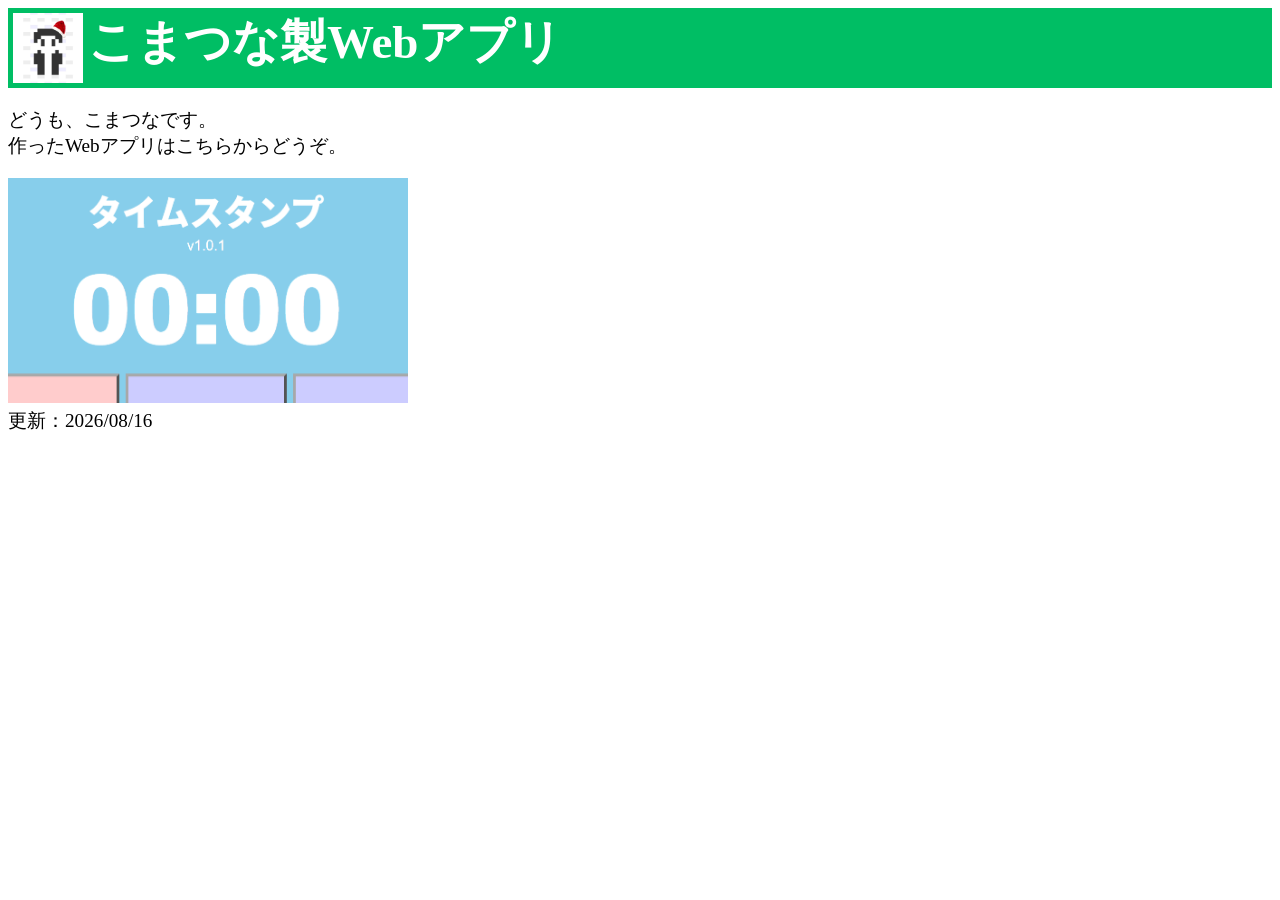
==== index.html @ d91386ff "Add files via upload" ====
<!DOCTYPE html>
<html>

<head>
    <title>こまつな製Webアプリ</title>
    <meta charset="utf-8">
    <script src="./main.js" defer></script>
    <link rel="stylesheet" href="./main.css">
</head>

<header>
    <img src="./img/デニムサンタこまつな.jpg" id="KM18">
    <div id="title">こまつな製Webアプリ</div>
</header>

<body>
    <p>
        <div>
            どうも、こまつなです。
            <br>
            作ったWebアプリはこちらからどうぞ。
        </div>
    </p>

    <div id="timestamp">
        <a href="https://komatuna11082nd.github.io/timestamp/" target="_blank">
            <img id="banner" src="./img/タイムスタンプ.png">
        </a>
    </div>
    
</body>

<footer>
    更新：2026/08/16
</footer>

</html>
---- main.css ----
header{
    background-color: #00BE64;

    height: 80px;
    display: flex;
}

#KM18{
    width: 70px;
    height: 70px;

    position: relative;
    top: 5px;
    left: 5px;
}

#title{
    color: white;
    font-size: 47px;
    font-weight: 800;
    position: relative;
    top: 2.5px;
    left: 10px;
}

body{
    font-size: 120%;
}

#banner{
    width: 400px;
    height: 225px;
}
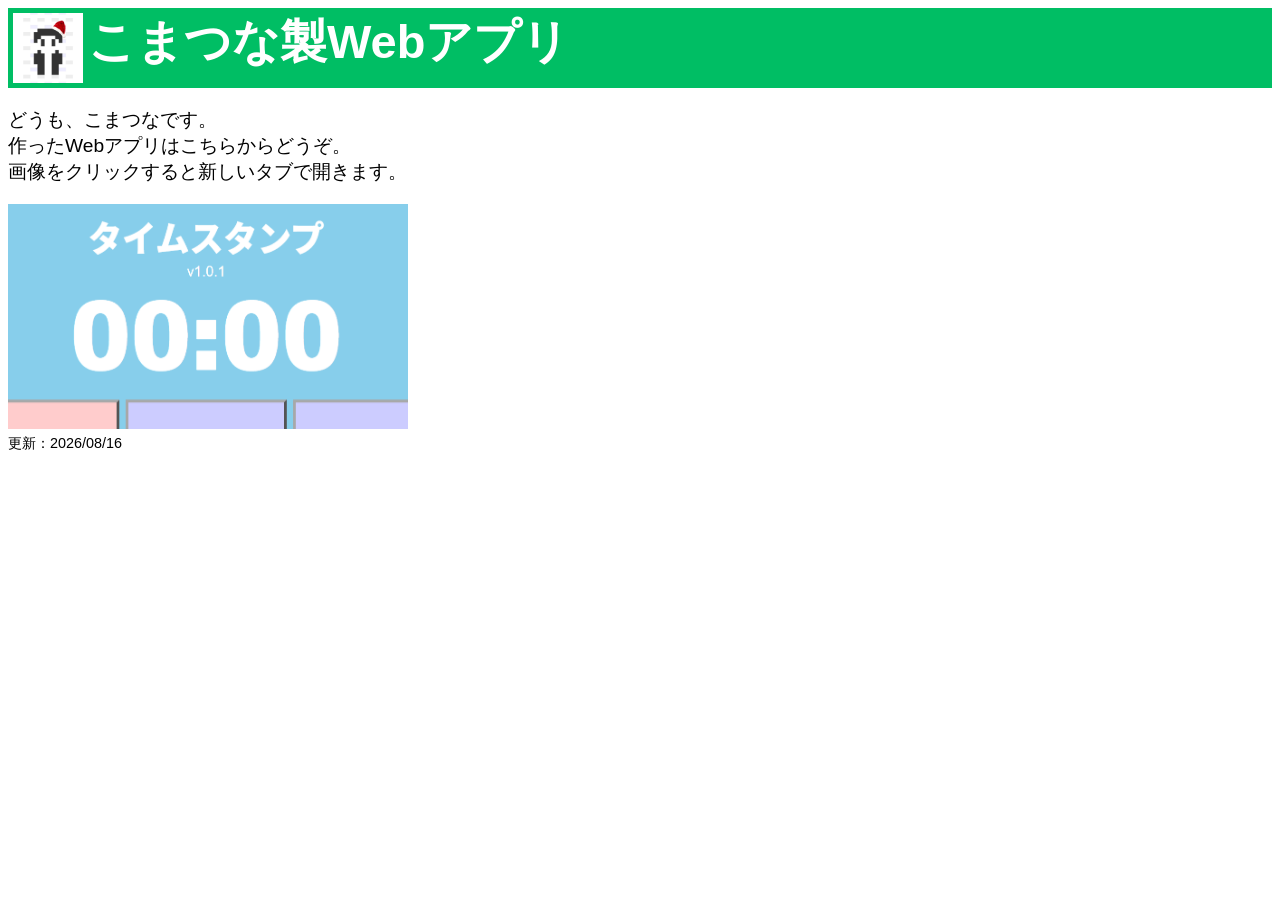
==== commit 6116fbf0: "Add files via upload" ====
--- a/index.html
+++ b/index.html
@@ -19,6 +19,8 @@
             どうも、こまつなです。
             <br>
             作ったWebアプリはこちらからどうぞ。
+            <br>
+            画像をクリックすると新しいタブで開きます。
         </div>
     </p>
 
@@ -27,7 +29,7 @@
             <img id="banner" src="./img/タイムスタンプ.png">
         </a>
     </div>
-    
+
 </body>
 
 <footer>
--- a/main.css
+++ b/main.css
@@ -1,6 +1,5 @@
 header{
     background-color: #00BE64;
-
     height: 80px;
     display: flex;
 }
@@ -16,6 +15,7 @@
 
 #title{
     color: white;
+    font-family: Arial, "Helvetica Neue", sans-serif;
     font-size: 47px;
     font-weight: 800;
     position: relative;
@@ -24,10 +24,15 @@
 }
 
 body{
+    font-family: Arial, "Helvetica Neue", sans-serif;
     font-size: 120%;
 }
 
 #banner{
     width: 400px;
     height: 225px;
+}
+
+footer{
+    font-size: 75%;
 }
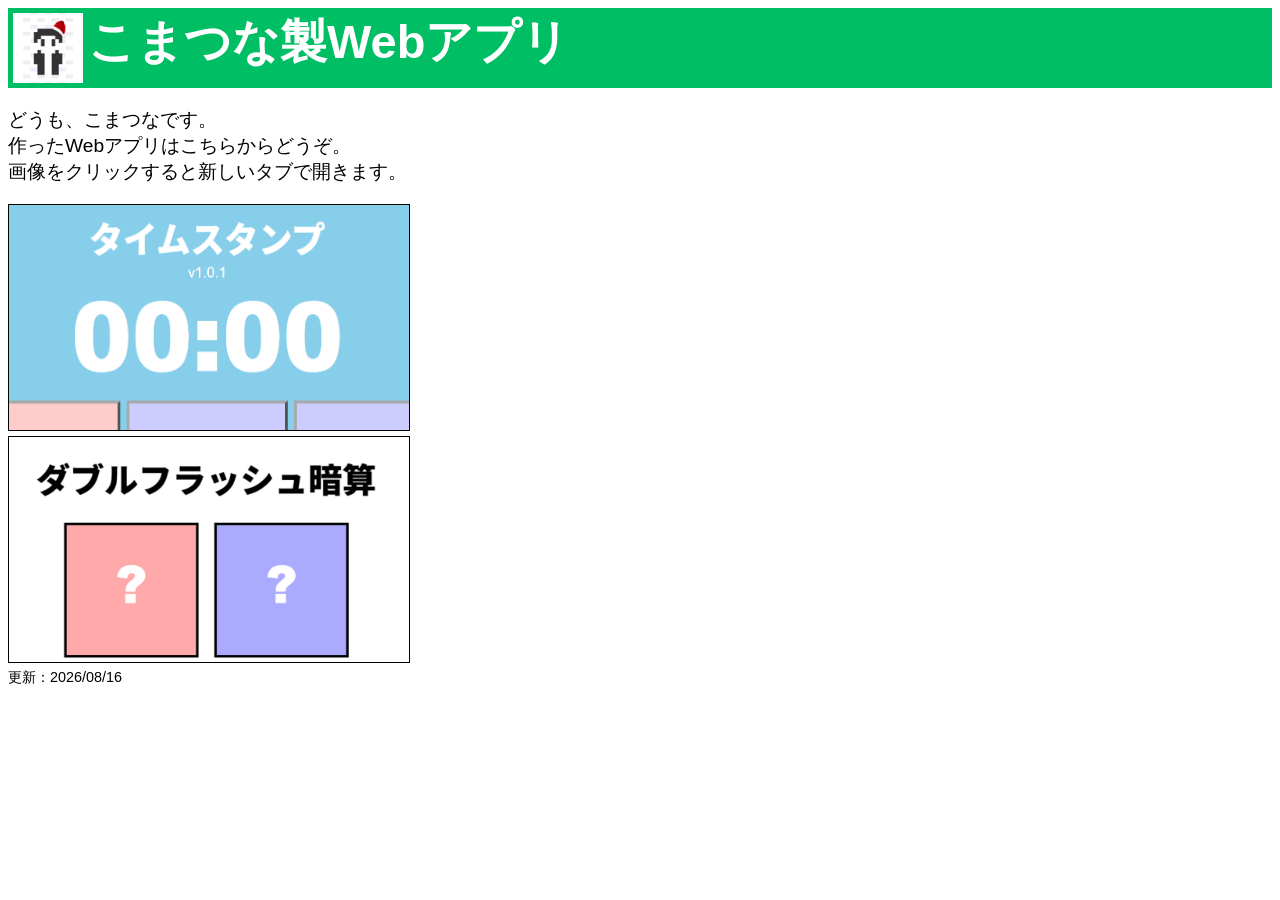
==== commit f1ee4661: "Add files via upload" ====
--- a/index.html
+++ b/index.html
@@ -30,6 +30,11 @@
         </a>
     </div>
 
+    <div id="double-flash">
+        <a href="https://komatuna11082nd.github.io/double-flash/" target="_blank">
+            <img id="banner" src="./img/double-flash.jpg">
+        </a>
+    </div>
 </body>
 
 <footer>
--- a/main.css
+++ b/main.css
@@ -31,6 +31,7 @@
 #banner{
     width: 400px;
     height: 225px;
+    border: 1px solid black;
 }
 
 footer{
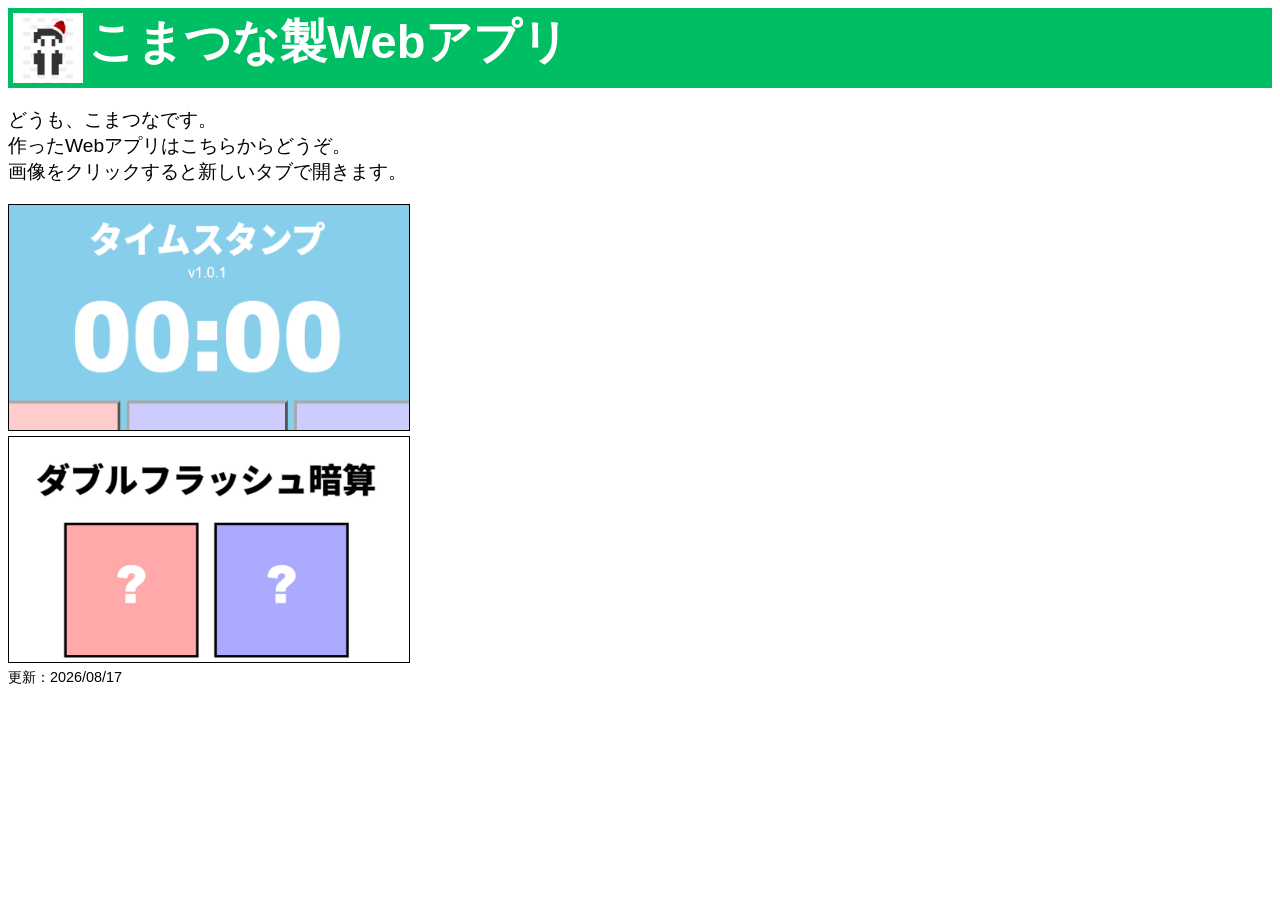
==== commit 9f88c5e3: "Update index.html" ====
--- a/index.html
+++ b/index.html
@@ -38,7 +38,7 @@
 </body>
 
 <footer>
-    更新：2026/08/16
+    更新：2026/08/17
 </footer>
 
-</html>+</html>
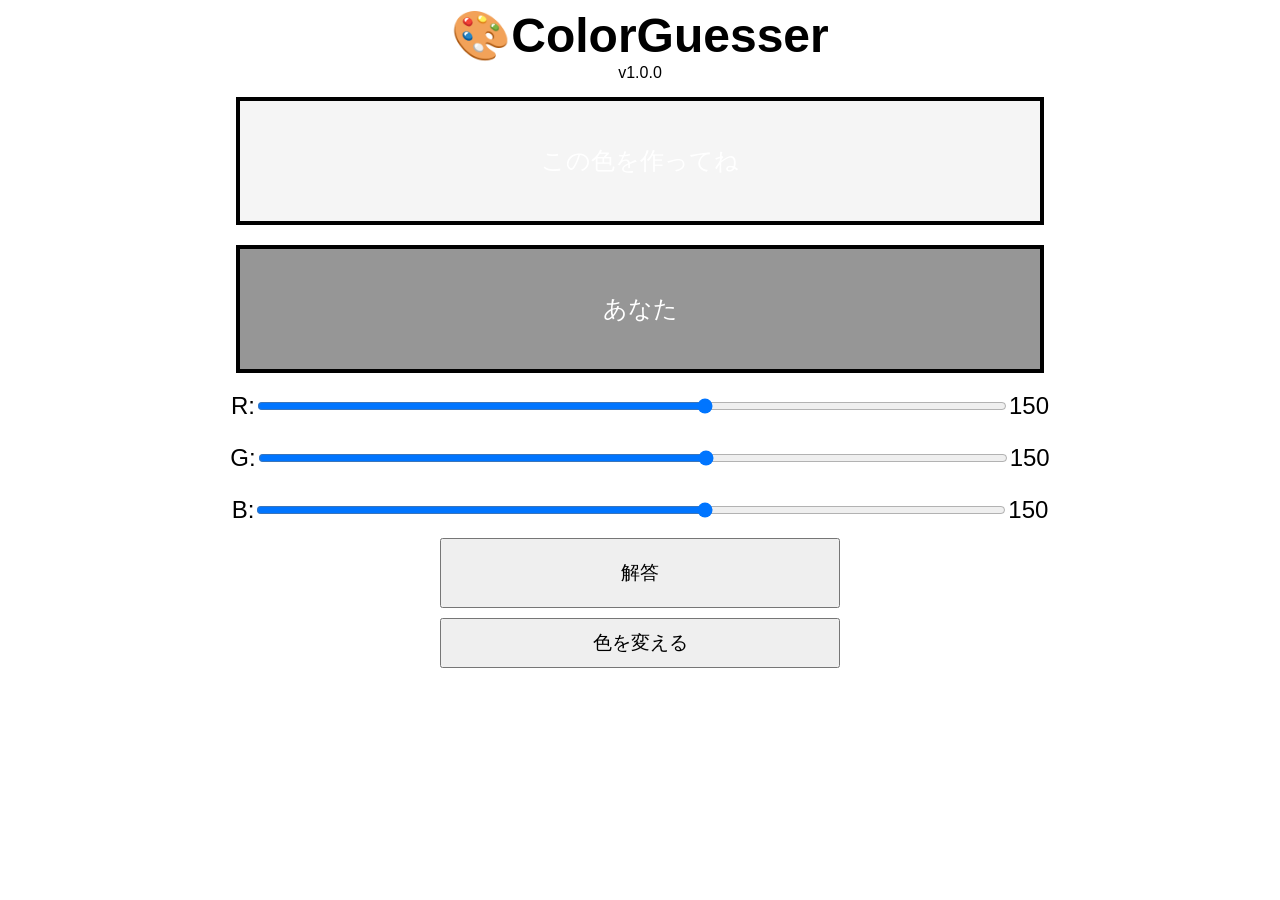
==== commit 298eba44: "Add files via upload" ====
--- a/index.html
+++ b/index.html
@@ -2,43 +2,39 @@
 <html>
 
 <head>
-    <title>こまつな製Webアプリ</title>
+    <title>🎨ColorGuesser</title>
     <meta charset="utf-8">
     <script src="./main.js" defer></script>
     <link rel="stylesheet" href="./main.css">
 </head>
 
 <header>
-    <img src="./img/デニムサンタこまつな.jpg" id="KM18">
-    <div id="title">こまつな製Webアプリ</div>
+    <div>
+        <div id="title">🎨ColorGuesser</div>
+        <div id="version">v1.0.0</div>
+    </div>
+
+
 </header>
 
 <body>
-    <p>
-        <div>
-            どうも、こまつなです。
-            <br>
-            作ったWebアプリはこちらからどうぞ。
-            <br>
-            画像をクリックすると新しいタブで開きます。
-        </div>
-    </p>
-
-    <div id="timestamp">
-        <a href="https://komatuna11082nd.github.io/timestamp/" target="_blank">
-            <img id="banner" src="./img/タイムスタンプ.png">
-        </a>
+    <div class="square_zone">
+        <div id="otehon_box">この色を作ってね</div>
+        <div id="player_box">あなた</div>
     </div>
 
-    <div id="double-flash">
-        <a href="https://komatuna11082nd.github.io/double-flash/" target="_blank">
-            <img id="banner" src="./img/double-flash.jpg">
-        </a>
+    <div class="color_zone">
+        <p>R:<input type="range" class="ranges" id="red_range" max="5"><span id="red_range_text">255</span></p>
+        <p>G:<input type="range" class="ranges" id="green_range" max="5"><span id="green_range_text">255</span></p>
+        <p>B:<input type="range" class="ranges" id="blue_range" max="5"><span id="blue_range_text">255</span></p>
     </div>
+
+    <div class="button_zone">
+        <button class="buttons" id="answer_button">解答</button>
+        <br>
+        <button class="buttons" id="change_button">色を変える</button>
+    </div>
+    
 </body>
 
-<footer>
-    更新：2026/08/17
-</footer>
-
-</html>
+</html>
--- a/main.css
+++ b/main.css
@@ -1,39 +1,92 @@
-header{
-    background-color: #00BE64;
-    height: 80px;
-    display: flex;
+#title{
+    text-align: center;
+    font-size: 300%;
+    font-weight: 900;
 }
 
-#KM18{
-    width: 70px;
-    height: 70px;
-
-    position: relative;
-    top: 5px;
-    left: 5px;
-}
-
-#title{
-    color: white;
-    font-family: Arial, "Helvetica Neue", sans-serif;
-    font-size: 47px;
-    font-weight: 800;
-    position: relative;
-    top: 2.5px;
-    left: 10px;
+#version{
+    text-align: center;
 }
 
 body{
+    background-color: white;
     font-family: Arial, "Helvetica Neue", sans-serif;
+}
+
+.square_zone{
+    display: flex;
+    flex-direction: column;
+    justify-content: center;
+    align-items: center;
+
+    text-align: center;
+    color:white;
+    font-size: 150%;
+    font-weight: 500;
+}
+
+#otehon_box{
+    position: relative;
+    top: 15px;
+
+    width: 800px;
+    height: 120px;
+
+    display: flex;
+    justify-content: center;
+    align-items: center;
+    text-align: center;
+
+    background-color: whitesmoke;
+    border: 4px solid black;
+}
+
+#player_box{
+    position: relative;
+    top: 35px;
+    width: 800px;
+    height: 120px;
+
+    display: flex;
+    justify-content: center;
+    align-items: center;
+    text-align: center;
+
+    background-color: whitesmoke;
+    border: 4px solid black;
+}
+
+.color_zone{
+    position: relative;
+    top: 30px;
+
+    text-align: center;
+    font-size: 150%;
+    font-weight: 900px;
+}
+
+.ranges{
+    width: 750px;
+}
+
+.button_zone{
+    text-align: center;
+    gap:5px;
+}
+
+.buttons{
+    position: relative;
     font-size: 120%;
 }
 
-#banner{
-    width: 400px;
-    height: 225px;
-    border: 1px solid black;
+#answer_button{
+    top: 20px;
+    width:400px;
+    height: 70px;
 }
 
-footer{
-    font-size: 75%;
+#change_button{
+    top: 30px;
+    width:400px;
+    height: 50px;
 }
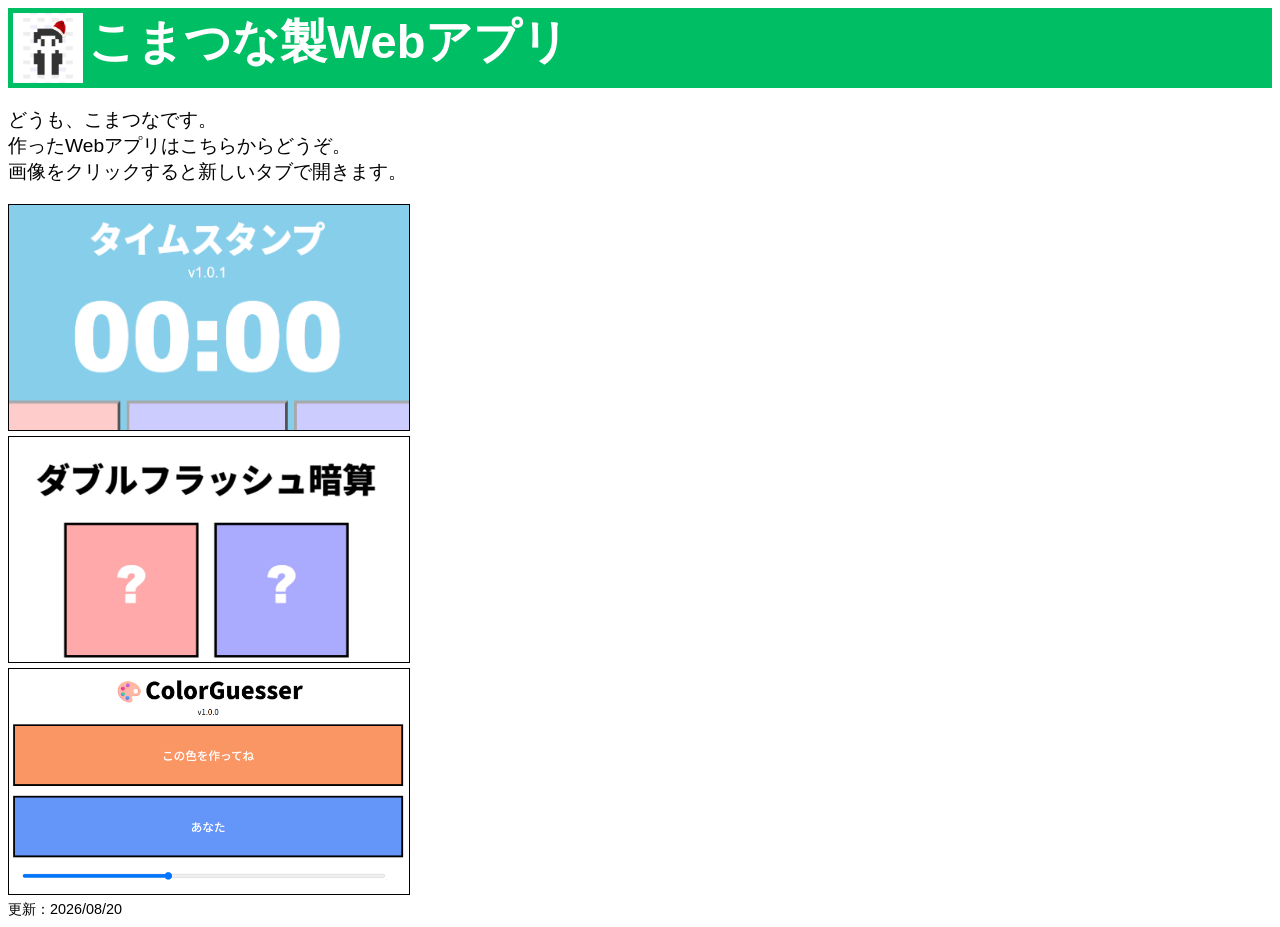
==== commit 7ca68ee6: "Add files via upload" ====
--- a/index.html
+++ b/index.html
@@ -2,39 +2,49 @@
 <html>
 
 <head>
-    <title>🎨ColorGuesser</title>
+    <title>こまつな製Webアプリ</title>
     <meta charset="utf-8">
     <script src="./main.js" defer></script>
     <link rel="stylesheet" href="./main.css">
 </head>
 
 <header>
-    <div>
-        <div id="title">🎨ColorGuesser</div>
-        <div id="version">v1.0.0</div>
-    </div>
-
-
+    <img src="./img/デニムサンタこまつな.jpg" id="KM18">
+    <div id="title">こまつな製Webアプリ</div>
 </header>
 
 <body>
-    <div class="square_zone">
-        <div id="otehon_box">この色を作ってね</div>
-        <div id="player_box">あなた</div>
+    <p>
+        <div>
+            どうも、こまつなです。
+            <br>
+            作ったWebアプリはこちらからどうぞ。
+            <br>
+            画像をクリックすると新しいタブで開きます。
+        </div>
+    </p>
+
+    <div id="timestamp">
+        <a href="https://komatuna11082nd.github.io/timestamp/" target="_blank">
+            <img id="banner" src="./img/タイムスタンプ.png">
+        </a>
     </div>
 
-    <div class="color_zone">
-        <p>R:<input type="range" class="ranges" id="red_range" max="5"><span id="red_range_text">255</span></p>
-        <p>G:<input type="range" class="ranges" id="green_range" max="5"><span id="green_range_text">255</span></p>
-        <p>B:<input type="range" class="ranges" id="blue_range" max="5"><span id="blue_range_text">255</span></p>
+    <div id="double-flash">
+        <a href="https://komatuna11082nd.github.io/double-flash/" target="_blank">
+            <img id="banner" src="./img/double-flash.jpg">
+        </a>
     </div>
 
-    <div class="button_zone">
-        <button class="buttons" id="answer_button">解答</button>
-        <br>
-        <button class="buttons" id="change_button">色を変える</button>
+    <div id="ColorGuesser">
+        <a href="https://komatuna11082nd.github.io/ColorGuesser/" target="_blank">
+            <img id="banner" src="./img/ColorGuesser.png">
+        </a>
     </div>
-    
 </body>
 
+<footer>
+    更新：2026/08/20
+</footer>
+
 </html>
--- a/main.css
+++ b/main.css
@@ -1,92 +1,39 @@
-#title{
-    text-align: center;
-    font-size: 300%;
-    font-weight: 900;
+header{
+    background-color: #00BE64;
+    height: 80px;
+    display: flex;
 }
 
-#version{
-    text-align: center;
+#KM18{
+    width: 70px;
+    height: 70px;
+
+    position: relative;
+    top: 5px;
+    left: 5px;
+}
+
+#title{
+    color: white;
+    font-family: Arial, "Helvetica Neue", sans-serif;
+    font-size: 47px;
+    font-weight: 800;
+    position: relative;
+    top: 2.5px;
+    left: 10px;
 }
 
 body{
-    background-color: white;
     font-family: Arial, "Helvetica Neue", sans-serif;
-}
-
-.square_zone{
-    display: flex;
-    flex-direction: column;
-    justify-content: center;
-    align-items: center;
-
-    text-align: center;
-    color:white;
-    font-size: 150%;
-    font-weight: 500;
-}
-
-#otehon_box{
-    position: relative;
-    top: 15px;
-
-    width: 800px;
-    height: 120px;
-
-    display: flex;
-    justify-content: center;
-    align-items: center;
-    text-align: center;
-
-    background-color: whitesmoke;
-    border: 4px solid black;
-}
-
-#player_box{
-    position: relative;
-    top: 35px;
-    width: 800px;
-    height: 120px;
-
-    display: flex;
-    justify-content: center;
-    align-items: center;
-    text-align: center;
-
-    background-color: whitesmoke;
-    border: 4px solid black;
-}
-
-.color_zone{
-    position: relative;
-    top: 30px;
-
-    text-align: center;
-    font-size: 150%;
-    font-weight: 900px;
-}
-
-.ranges{
-    width: 750px;
-}
-
-.button_zone{
-    text-align: center;
-    gap:5px;
-}
-
-.buttons{
-    position: relative;
     font-size: 120%;
 }
 
-#answer_button{
-    top: 20px;
-    width:400px;
-    height: 70px;
+#banner{
+    width: 400px;
+    height: 225px;
+    border: 1px solid black;
 }
 
-#change_button{
-    top: 30px;
-    width:400px;
-    height: 50px;
+footer{
+    font-size: 75%;
 }
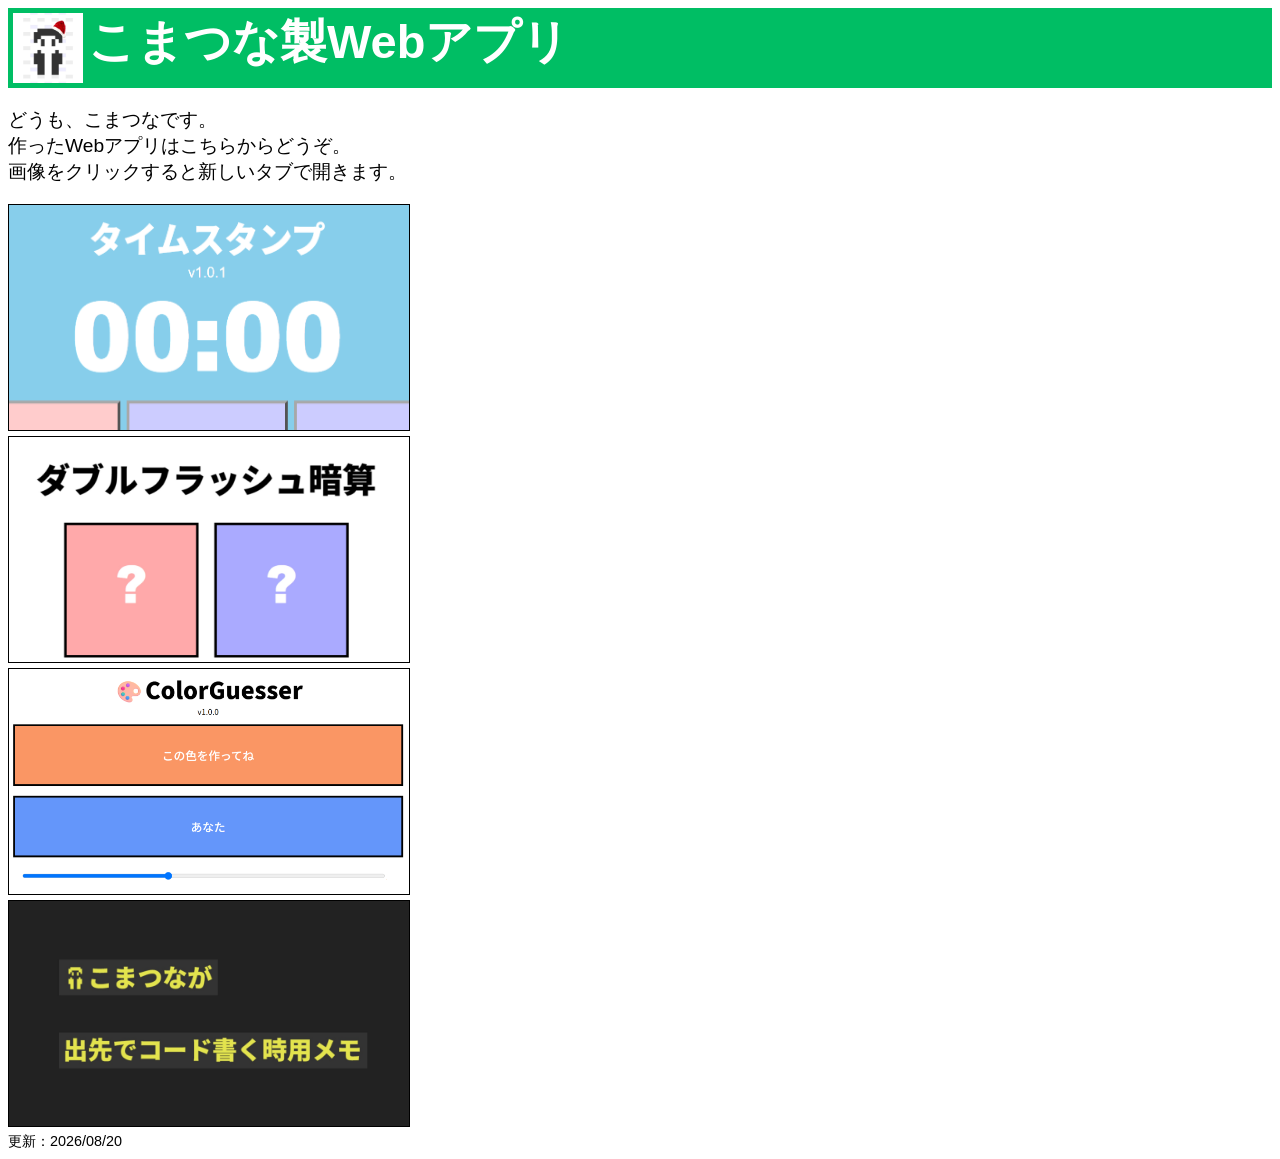
==== commit cb44136d: "Add files via upload" ====
--- a/index.html
+++ b/index.html
@@ -41,6 +41,12 @@
             <img id="banner" src="./img/ColorGuesser.png">
         </a>
     </div>
+
+    <div id="code_memo">
+        <a href="https://komatuna11082nd.github.io/code_memo/home/" target="_blank">
+            <img id="banner" src="./img/code_memo.jpg">
+        </a>
+    </div>
 </body>
 
 <footer>
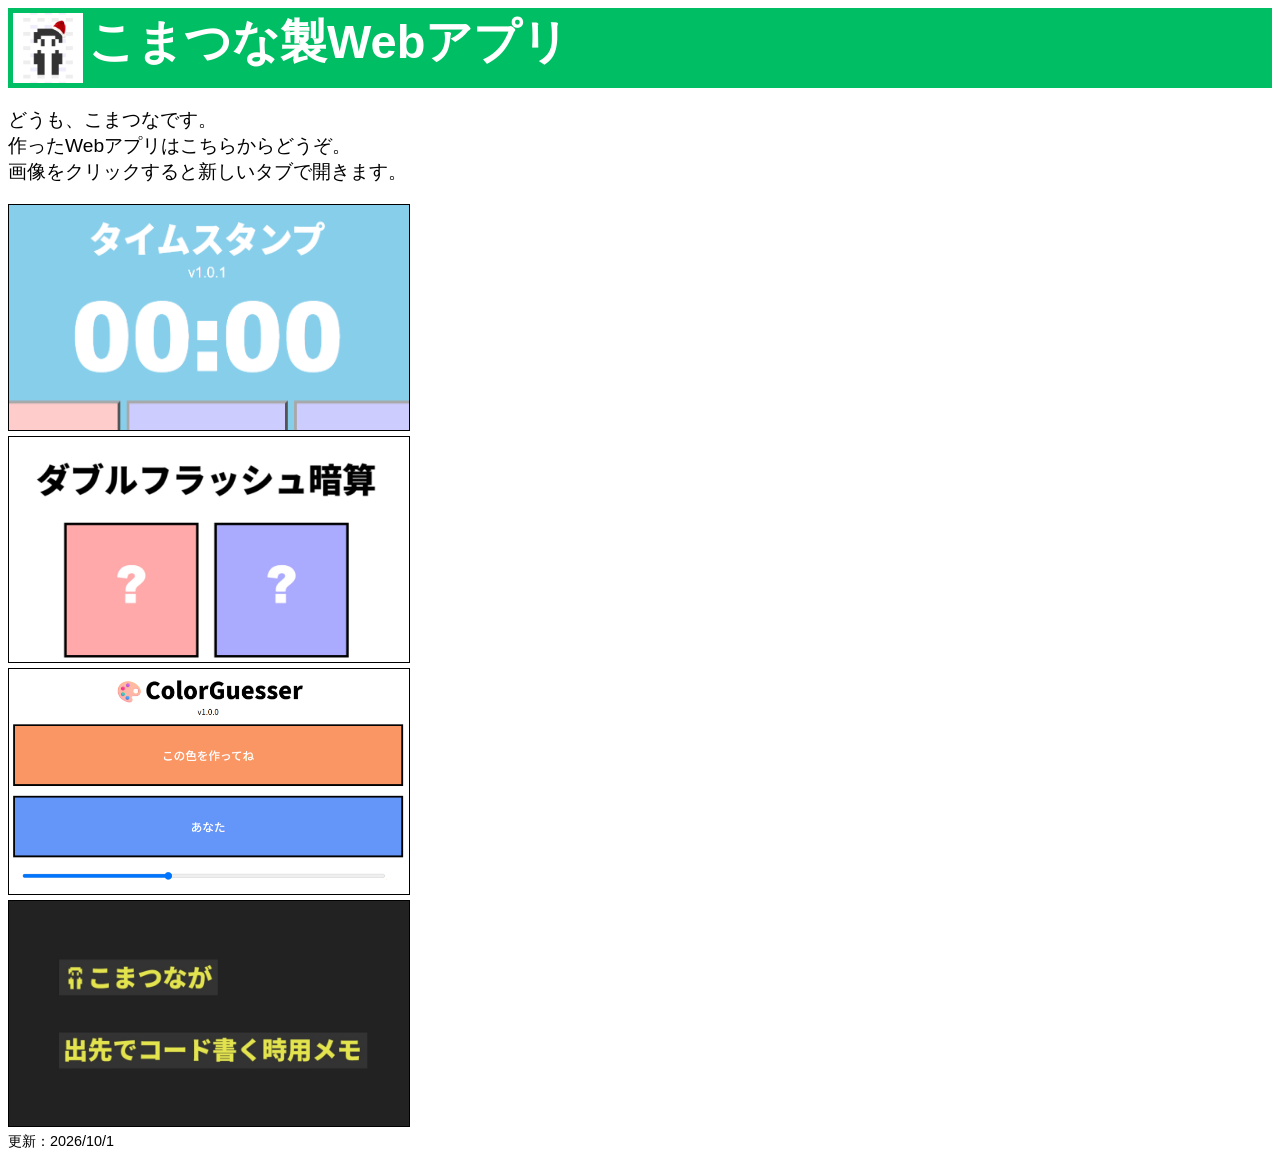
==== commit 251b6885: "Update index.html" ====
--- a/index.html
+++ b/index.html
@@ -50,7 +50,7 @@
 </body>
 
 <footer>
-    更新：2026/08/20
+    更新：2026/10/1
 </footer>
 
-</html>+</html>
